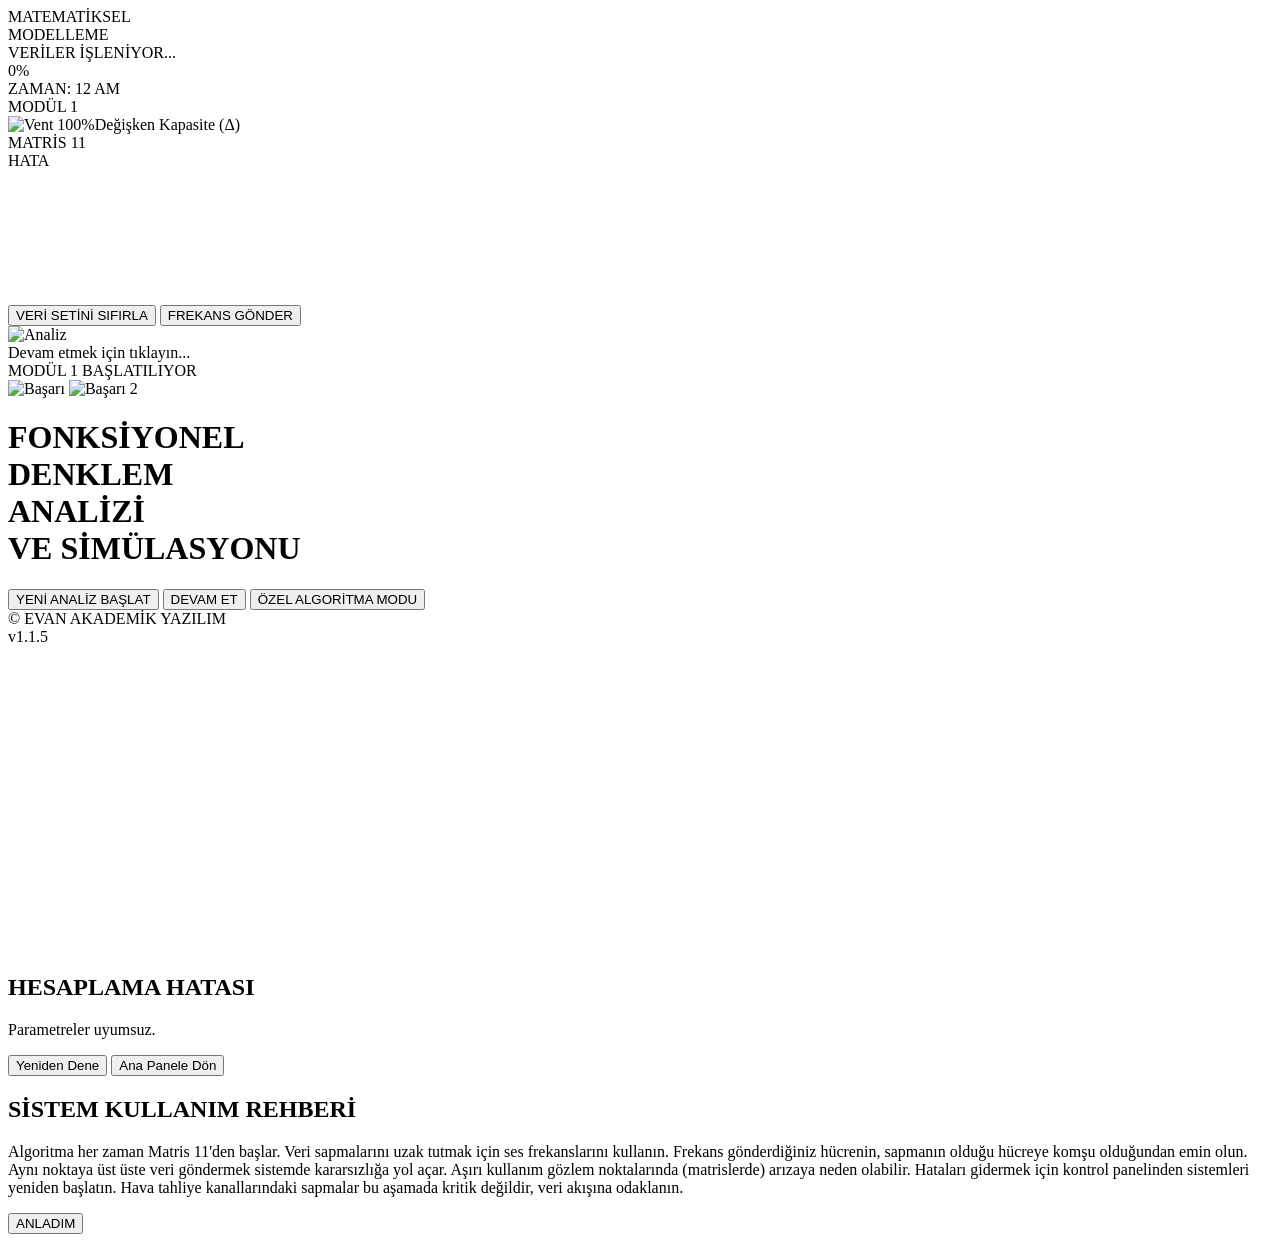
==== matematik/akis_semasi.html @ 32ed537a "Create akis_semasi.html" ====
<!DOCTYPE html>
<html lang="tr">
<head>
    <meta charset="UTF-8">
    <meta name="viewport" content="width=device-width, initial-scale=1.0, maximum-scale=1.0, user-scalable=no">
    <!-- Oyun ismi yerine akademik bir başlık -->
    <title>Gelişmiş Diferansiyel Analiz Sistemi v1.1.5</title>
    <link rel="stylesheet" href="style.css">
</head>
<body>

    <div id="preloader">
        <div class="preloader-content">
            <!-- Logo yerine matematiksel terim -->
            <div class="preloader-logo">MATEMATİKSEL<br>MODELLEME</div>
            <div class="preloader-spinner">
                <div class="spinner-ring"></div>
                <div class="spinner-ring"></div>
                <div class="spinner-ring"></div>
            </div>
            <div class="preloader-text">VERİLER İŞLENİYOR<span class="loading-dots">...</span></div>
            <div class="preloader-progress">
                <div class="progress-bar" id="progress-bar"></div>
            </div>
            <div class="preloader-percentage" id="preloader-percentage">0%</div>
        </div>
    </div>

    <div id="game-container">
   
        <div id="game-screen">
            <img id="current-scene" src="" alt="" style="display: none;">
            
            <div id="hotspots"></div>
            
            <div id="ui-overlay">
            
                <div id="top-left-ui">
                    <!-- Saat yerine Zaman Serisi Analizi -->
                    <div id="time-display">ZAMAN: <span id="time-value">12 AM</span></div>
                    <!-- Gece yerine Modül/Aşama -->
                    <div id="night-display">MODÜL <span id="night-value">1</span></div>
                </div>
                
                <div id="bottom-right-ui">
                    <div id="oxygen-display">
                        <img src="assets/images/fa3.png" alt="Vent" class="vent-icon">
                        <!-- Oksijen yerine İşlem Kapasitesi veya Değişken Oranı -->
                        <span id="power-value">100</span><span class="percent-sign">%</span><span class="oxygen-unit">Değişken Kapasite (Δ)</span>
                    </div>
                </div>
            </div>
        </div>


        <div id="camera-panel" class="hidden">
            <!-- Kamera yerine Gözlem Noktası / Matris hücresi -->
            <div id="current-cam-label">MATRİS 11</div>
            <div id="camera-error-label">HATA</div>
  
            <div id="character-overlay"></div>
            <div id="camera-grid"></div>
            <!-- Butonlar teknik terimlerle değiştirildi -->
            <button id="shock-hawking-btn">VERİ SETİNİ SIFIRLA</button>
            <button id="play-sound-btn">FREKANS GÖNDER</button>
       
            <video id="camera-static-video" loop muted playsinline>
                <source src="assets/vedio/202512191935.webm" type="video/webm">
            </video>
        </div>


        <div id="cutscene" class="hidden">
            <img src="assets/images/cutscene.png" alt="Analiz">
            <div class="cutscene-hint">Devam etmek için tıklayın...</div>
        </div>

  
        <div id="night-intro" class="hidden">
            <div id="night-intro-text">MODÜL 1 BAŞLATILIYOR</div>
        </div>


        <div id="main-menu">
            <img id="star-icon" class="hidden" src="assets/images/star.png" alt="Başarı">
            <img id="star-icon-2" class="hidden" src="assets/images/star.png" alt="Başarı 2">
            <!-- Ana başlık tam bir ders konusu gibi -->
            <h1>FONKSİYONEL<br>DENKLEM<br>ANALİZİ<br>VE SİMÜLASYONU</h1>
            <button id="start-game">YENİ ANALİZ BAŞLAT</button>
            <button id="continue-game" class="hidden">DEVAM ET</button>
            <button id="special-night-btn" class="hidden">ÖZEL ALGORİTMA MODU</button>
            <div class="copyright">© EVAN AKADEMİK YAZILIM</div>
            <div class="version">v1.1.5</div>
        </div>
        
    
        <canvas id="static-canvas"></canvas>
        
 
        <audio id="menu-music" loop>
            <source src="assets/sounds/music3.ogg" type="audio/ogg">
        </audio>

    
        <div id="game-over" class="hidden">
         
            <video id="game-over-static" loop muted playsinline autoplay>
                <source src="assets/vedio/202512191935.webm" type="video/webm">
            </video>
            <div id="game-over-content">
                <h2 id="game-over-text">HESAPLAMA HATASI</h2>
                <p id="game-over-subtitle" class="hidden">Parametreler uyumsuz.</p>
                <button id="restart">Yeniden Dene</button>
                <button id="main-menu-btn">Ana Panele Dön</button>
            </div>
        </div>

       
        <div id="tutorial-overlay" class="hidden">
            <div id="tutorial-content">
                <h2>SİSTEM KULLANIM REHBERİ</h2>
                <p>
                    Algoritma her zaman Matris 11'den başlar. Veri sapmalarını uzak tutmak için ses frekanslarını kullanın. 
                    Frekans gönderdiğiniz hücrenin, sapmanın olduğu hücreye komşu olduğundan emin olun. 
                    Aynı noktaya üst üste veri göndermek sistemde kararsızlığa yol açar. 
                    Aşırı kullanım gözlem noktalarında (matrislerde) arızaya neden olabilir. 
                    Hataları gidermek için kontrol panelinden sistemleri yeniden başlatın. 
                    Hava tahliye kanallarındaki sapmalar bu aşamada kritik değildir, veri akışına odaklanın.
                </p>
                <button id="tutorial-got-it">ANLADIM</button>
            </div>
        </div>
    </div>

    <!-- JS dosyalarına dokunulmadı, oyun mantığı bozulmaz -->
    <script src="js/GameState.js"></script>
    <script src="js/AssetManager.js"></script>
    <script src="js/UIManager.js"></script>
    <script src="js/CameraSystem.js"></script>
    <script src="js/EnemyAI.js"></script>
    <script src="js/InputHandler.js"></script>
    <script src="js/StaticNoise.js"></script>
    <script src="js/ScaryFaceFlicker.js"></script>
    <script src="js/Game.js"></script>
    <script src="js/main.js"></script>

</body>
</html>
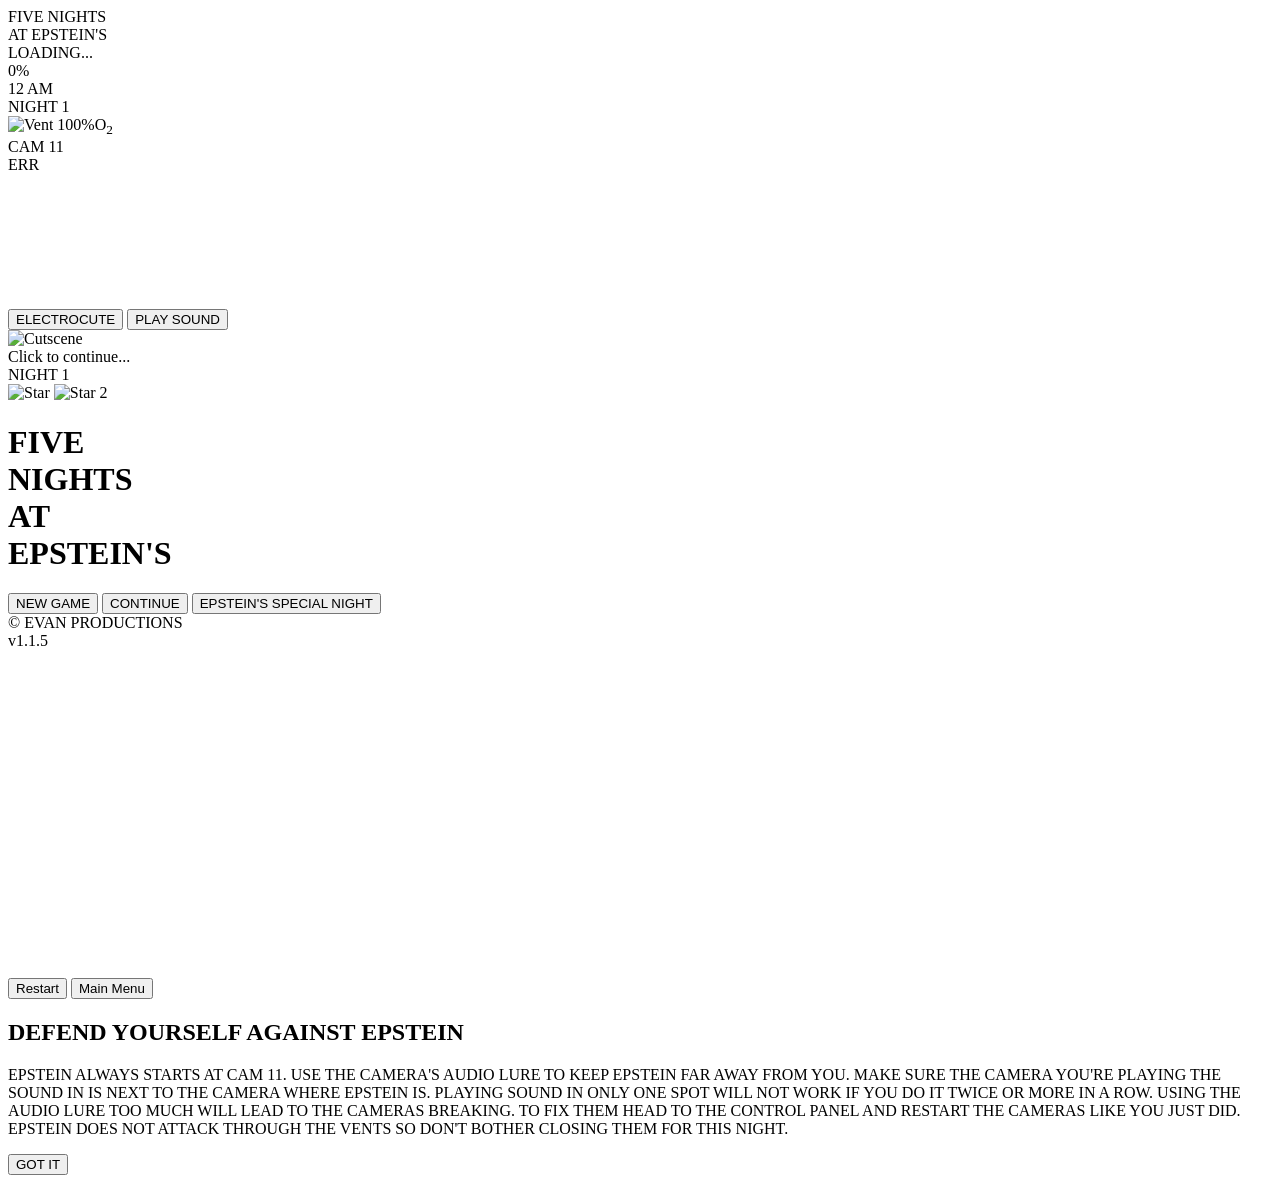
==== commit 5220fa01: "Update akis_semasi.html" ====
--- a/matematik/akis_semasi.html
+++ b/matematik/akis_semasi.html
@@ -1,24 +1,22 @@
 <!DOCTYPE html>
-<html lang="tr">
+<html lang="en">
 <head>
     <meta charset="UTF-8">
     <meta name="viewport" content="width=device-width, initial-scale=1.0, maximum-scale=1.0, user-scalable=no">
-    <!-- Oyun ismi yerine akademik bir başlık -->
-    <title>Gelişmiş Diferansiyel Analiz Sistemi v1.1.5</title>
+    <title>Five Nights At Epstein's</title>
     <link rel="stylesheet" href="style.css">
 </head>
 <body>
 
     <div id="preloader">
         <div class="preloader-content">
-            <!-- Logo yerine matematiksel terim -->
-            <div class="preloader-logo">MATEMATİKSEL<br>MODELLEME</div>
+            <div class="preloader-logo">FIVE NIGHTS<br>AT EPSTEIN'S</div>
             <div class="preloader-spinner">
                 <div class="spinner-ring"></div>
                 <div class="spinner-ring"></div>
                 <div class="spinner-ring"></div>
             </div>
-            <div class="preloader-text">VERİLER İŞLENİYOR<span class="loading-dots">...</span></div>
+            <div class="preloader-text">LOADING<span class="loading-dots">...</span></div>
             <div class="preloader-progress">
                 <div class="progress-bar" id="progress-bar"></div>
             </div>
@@ -31,22 +29,22 @@
         <div id="game-screen">
             <img id="current-scene" src="" alt="" style="display: none;">
             
+       
             <div id="hotspots"></div>
             
+      
             <div id="ui-overlay">
             
                 <div id="top-left-ui">
-                    <!-- Saat yerine Zaman Serisi Analizi -->
-                    <div id="time-display">ZAMAN: <span id="time-value">12 AM</span></div>
-                    <!-- Gece yerine Modül/Aşama -->
-                    <div id="night-display">MODÜL <span id="night-value">1</span></div>
+                    <div id="time-display"><span id="time-value">12 AM</span></div>
+                    <div id="night-display">NIGHT <span id="night-value">1</span></div>
                 </div>
                 
+         
                 <div id="bottom-right-ui">
                     <div id="oxygen-display">
                         <img src="assets/images/fa3.png" alt="Vent" class="vent-icon">
-                        <!-- Oksijen yerine İşlem Kapasitesi veya Değişken Oranı -->
-                        <span id="power-value">100</span><span class="percent-sign">%</span><span class="oxygen-unit">Değişken Kapasite (Δ)</span>
+                        <span id="power-value">100</span><span class="percent-sign">%</span><span class="oxygen-unit">O<sub>2</sub></span>
                     </div>
                 </div>
             </div>
@@ -54,15 +52,13 @@
 
 
         <div id="camera-panel" class="hidden">
-            <!-- Kamera yerine Gözlem Noktası / Matris hücresi -->
-            <div id="current-cam-label">MATRİS 11</div>
-            <div id="camera-error-label">HATA</div>
+            <div id="current-cam-label">CAM 11</div>
+            <div id="camera-error-label">ERR</div>
   
             <div id="character-overlay"></div>
             <div id="camera-grid"></div>
-            <!-- Butonlar teknik terimlerle değiştirildi -->
-            <button id="shock-hawking-btn">VERİ SETİNİ SIFIRLA</button>
-            <button id="play-sound-btn">FREKANS GÖNDER</button>
+            <button id="shock-hawking-btn">ELECTROCUTE</button>
+            <button id="play-sound-btn">PLAY SOUND</button>
        
             <video id="camera-static-video" loop muted playsinline>
                 <source src="assets/vedio/202512191935.webm" type="video/webm">
@@ -71,25 +67,24 @@
 
 
         <div id="cutscene" class="hidden">
-            <img src="assets/images/cutscene.png" alt="Analiz">
-            <div class="cutscene-hint">Devam etmek için tıklayın...</div>
+            <img src="assets/images/cutscene.png" alt="Cutscene">
+            <div class="cutscene-hint">Click to continue...</div>
         </div>
 
   
         <div id="night-intro" class="hidden">
-            <div id="night-intro-text">MODÜL 1 BAŞLATILIYOR</div>
+            <div id="night-intro-text">NIGHT 1</div>
         </div>
 
 
         <div id="main-menu">
-            <img id="star-icon" class="hidden" src="assets/images/star.png" alt="Başarı">
-            <img id="star-icon-2" class="hidden" src="assets/images/star.png" alt="Başarı 2">
-            <!-- Ana başlık tam bir ders konusu gibi -->
-            <h1>FONKSİYONEL<br>DENKLEM<br>ANALİZİ<br>VE SİMÜLASYONU</h1>
-            <button id="start-game">YENİ ANALİZ BAŞLAT</button>
-            <button id="continue-game" class="hidden">DEVAM ET</button>
-            <button id="special-night-btn" class="hidden">ÖZEL ALGORİTMA MODU</button>
-            <div class="copyright">© EVAN AKADEMİK YAZILIM</div>
+            <img id="star-icon" class="hidden" src="assets/images/star.png" alt="Star">
+            <img id="star-icon-2" class="hidden" src="assets/images/star.png" alt="Star 2">
+            <h1>FIVE<br>NIGHTS<br>AT<br>EPSTEIN'S</h1>
+            <button id="start-game">NEW GAME</button>
+            <button id="continue-game" class="hidden">CONTINUE</button>
+            <button id="special-night-btn" class="hidden">EPSTEIN'S SPECIAL NIGHT</button>
+            <div class="copyright">© EVAN PRODUCTIONS</div>
             <div class="version">v1.1.5</div>
         </div>
         
@@ -108,31 +103,30 @@
                 <source src="assets/vedio/202512191935.webm" type="video/webm">
             </video>
             <div id="game-over-content">
-                <h2 id="game-over-text">HESAPLAMA HATASI</h2>
-                <p id="game-over-subtitle" class="hidden">Parametreler uyumsuz.</p>
-                <button id="restart">Yeniden Dene</button>
-                <button id="main-menu-btn">Ana Panele Dön</button>
+                <h2 id="game-over-text"></h2>
+                <p id="game-over-subtitle" class="hidden"></p>
+                <button id="restart">Restart</button>
+                <button id="main-menu-btn">Main Menu</button>
             </div>
         </div>
 
        
         <div id="tutorial-overlay" class="hidden">
             <div id="tutorial-content">
-                <h2>SİSTEM KULLANIM REHBERİ</h2>
+                <h2>DEFEND YOURSELF AGAINST EPSTEIN</h2>
                 <p>
-                    Algoritma her zaman Matris 11'den başlar. Veri sapmalarını uzak tutmak için ses frekanslarını kullanın. 
-                    Frekans gönderdiğiniz hücrenin, sapmanın olduğu hücreye komşu olduğundan emin olun. 
-                    Aynı noktaya üst üste veri göndermek sistemde kararsızlığa yol açar. 
-                    Aşırı kullanım gözlem noktalarında (matrislerde) arızaya neden olabilir. 
-                    Hataları gidermek için kontrol panelinden sistemleri yeniden başlatın. 
-                    Hava tahliye kanallarındaki sapmalar bu aşamada kritik değildir, veri akışına odaklanın.
+                    EPSTEIN ALWAYS STARTS AT CAM 11. USE THE CAMERA'S AUDIO LURE TO KEEP EPSTEIN FAR AWAY FROM YOU. 
+                    MAKE SURE THE CAMERA YOU'RE PLAYING THE SOUND IN IS NEXT TO THE CAMERA WHERE EPSTEIN IS. 
+                    PLAYING SOUND IN ONLY ONE SPOT WILL NOT WORK IF YOU DO IT TWICE OR MORE IN A ROW. 
+                    USING THE AUDIO LURE TOO MUCH WILL LEAD TO THE CAMERAS BREAKING. 
+                    TO FIX THEM HEAD TO THE CONTROL PANEL AND RESTART THE CAMERAS LIKE YOU JUST DID. 
+                    EPSTEIN DOES NOT ATTACK THROUGH THE VENTS SO DON'T BOTHER CLOSING THEM FOR THIS NIGHT.
                 </p>
-                <button id="tutorial-got-it">ANLADIM</button>
+                <button id="tutorial-got-it">GOT IT</button>
             </div>
         </div>
     </div>
 
-    <!-- JS dosyalarına dokunulmadı, oyun mantığı bozulmaz -->
     <script src="js/GameState.js"></script>
     <script src="js/AssetManager.js"></script>
     <script src="js/UIManager.js"></script>
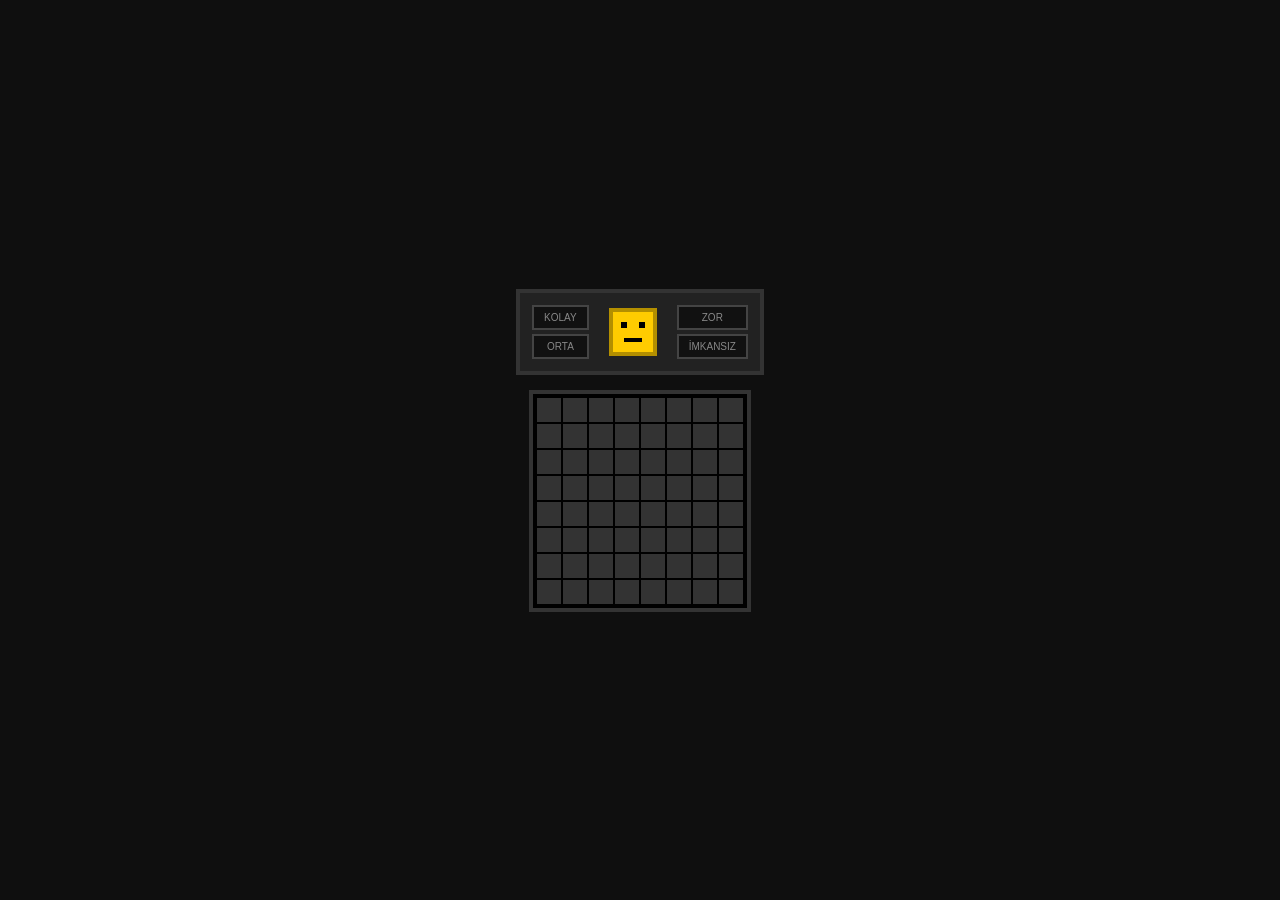
==== commit 5af5329e: "Update akis_semasi.html" ====
--- a/matematik/akis_semasi.html
+++ b/matematik/akis_semasi.html
@@ -1,142 +1,219 @@
 <!DOCTYPE html>
-<html lang="en">
+<html lang="tr">
 <head>
     <meta charset="UTF-8">
-    <meta name="viewport" content="width=device-width, initial-scale=1.0, maximum-scale=1.0, user-scalable=no">
-    <title>Five Nights At Epstein's</title>
-    <link rel="stylesheet" href="style.css">
+    <title>PIXEL MINES - SCALE UP</title>
+    <style>
+        :root {
+            --bg: #0f0f0f;
+            --panel: #222;
+            --cell-off: #333;
+            --cell-on: #444;
+            --accent: #ff3e3e;
+        }
+
+        body {
+            background-color: var(--bg);
+            color: #fff;
+            display: flex;
+            flex-direction: column;
+            align-items: center;
+            justify-content: center;
+            height: 100vh;
+            margin: 0;
+            font-family: 'Courier New', Courier, monospace;
+            image-rendering: pixelated;
+        }
+
+        .controls {
+            display: flex;
+            align-items: center;
+            gap: 20px;
+            margin-bottom: 15px;
+            background: var(--panel);
+            padding: 12px;
+            border: 4px solid #333;
+        }
+
+        .btn {
+            background: #111;
+            border: 2px solid #444;
+            color: #888;
+            padding: 5px 10px;
+            cursor: pointer;
+            font-size: 10px;
+            text-transform: uppercase;
+        }
+
+        .btn:hover, .btn.active { background: var(--accent); color: #fff; border-color: #fff; }
+
+        /* Piksel Surat */
+        #pixel-face {
+            width: 40px;
+            height: 40px;
+            background: #ffcc00;
+            border: 4px solid #b38f00;
+            cursor: pointer;
+            position: relative;
+        }
+
+        .p-eye { position: absolute; width: 6px; height: 6px; background: #000; top: 10px; }
+        .p-eye.l { left: 8px; }
+        .p-eye.r { right: 8px; }
+        .p-mouth { position: absolute; width: 18px; height: 4px; background: #000; bottom: 10px; left: 11px; }
+
+        /* ÖLÜM ANİMASYONU: Alaycı Gülüş */
+        .dead .p-eye { background: transparent; }
+        .dead .p-eye::before, .dead .p-eye::after {
+            content: ''; position: absolute; width: 6px; height: 2px; background: #000; top: 2px;
+        }
+        .dead .p-eye::before { transform: rotate(45deg); }
+        .dead .p-eye::after { transform: rotate(-45deg); }
+        
+        .dead .p-mouth { 
+            height: 8px; width: 22px; left: 9px; 
+            border-radius: 0 0 10px 10px; 
+            animation: laugh 0.1s infinite;
+        }
+
+        @keyframes laugh {
+            0% { transform: translateY(0); }
+            50% { transform: translateY(-2px); }
+        }
+
+        #grid {
+            display: grid;
+            gap: 2px;
+            background: #000;
+            padding: 4px;
+            border: 4px solid #333;
+            max-width: 95vw;
+            max-height: 80vh;
+            overflow: auto;
+        }
+
+        .cell {
+            width: 24px;
+            height: 24px;
+            background: var(--cell-off);
+            display: flex;
+            align-items: center;
+            justify-content: center;
+            font-size: 12px;
+            font-weight: bold;
+            cursor: pointer;
+        }
+
+        .cell.open { background: var(--cell-on); cursor: default; }
+        .cell.mine { background: var(--accent); }
+        .c1 { color: #00d9ff; } .c2 { color: #00ff44; } .c3 { color: #ff3333; }
+
+        .p-bomb { width: 10px; height: 10px; background: #000; border: 1px solid #fff; }
+        .p-flag { width: 0; height: 0; border-left: 5px solid transparent; border-right: 5px solid transparent; border-bottom: 10px solid #ff3e3e; }
+    </style>
 </head>
 <body>
 
-    <div id="preloader">
-        <div class="preloader-content">
-            <div class="preloader-logo">FIVE NIGHTS<br>AT EPSTEIN'S</div>
-            <div class="preloader-spinner">
-                <div class="spinner-ring"></div>
-                <div class="spinner-ring"></div>
-                <div class="spinner-ring"></div>
-            </div>
-            <div class="preloader-text">LOADING<span class="loading-dots">...</span></div>
-            <div class="preloader-progress">
-                <div class="progress-bar" id="progress-bar"></div>
-            </div>
-            <div class="preloader-percentage" id="preloader-percentage">0%</div>
+    <div class="controls">
+        <div style="display: flex; flex-direction: column; gap: 4px;">
+            <button class="btn" onclick="game(8, 8, this)">KOLAY</button>
+            <button class="btn" onclick="game(10, 15, this)">ORTA</button>
+        </div>
+
+        <div id="pixel-face" onclick="reset()">
+            <div class="p-eye l"></div>
+            <div class="p-eye r"></div>
+            <div class="p-mouth"></div>
+        </div>
+
+        <div style="display: flex; flex-direction: column; gap: 4px;">
+            <button class="btn" onclick="game(20, 60, this)">ZOR</button>
+            <button class="btn" onclick="game(30, 150, this)">İMKANSIZ</button>
         </div>
     </div>
 
-    <div id="game-container">
-   
-        <div id="game-screen">
-            <img id="current-scene" src="" alt="" style="display: none;">
-            
-       
-            <div id="hotspots"></div>
-            
-      
-            <div id="ui-overlay">
-            
-                <div id="top-left-ui">
-                    <div id="time-display"><span id="time-value">12 AM</span></div>
-                    <div id="night-display">NIGHT <span id="night-value">1</span></div>
-                </div>
-                
-         
-                <div id="bottom-right-ui">
-                    <div id="oxygen-display">
-                        <img src="assets/images/fa3.png" alt="Vent" class="vent-icon">
-                        <span id="power-value">100</span><span class="percent-sign">%</span><span class="oxygen-unit">O<sub>2</sub></span>
-                    </div>
-                </div>
-            </div>
-        </div>
-
-
-        <div id="camera-panel" class="hidden">
-            <div id="current-cam-label">CAM 11</div>
-            <div id="camera-error-label">ERR</div>
-  
-            <div id="character-overlay"></div>
-            <div id="camera-grid"></div>
-            <button id="shock-hawking-btn">ELECTROCUTE</button>
-            <button id="play-sound-btn">PLAY SOUND</button>
-       
-            <video id="camera-static-video" loop muted playsinline>
-                <source src="assets/vedio/202512191935.webm" type="video/webm">
-            </video>
-        </div>
-
-
-        <div id="cutscene" class="hidden">
-            <img src="assets/images/cutscene.png" alt="Cutscene">
-            <div class="cutscene-hint">Click to continue...</div>
-        </div>
-
-  
-        <div id="night-intro" class="hidden">
-            <div id="night-intro-text">NIGHT 1</div>
-        </div>
-
-
-        <div id="main-menu">
-            <img id="star-icon" class="hidden" src="assets/images/star.png" alt="Star">
-            <img id="star-icon-2" class="hidden" src="assets/images/star.png" alt="Star 2">
-            <h1>FIVE<br>NIGHTS<br>AT<br>EPSTEIN'S</h1>
-            <button id="start-game">NEW GAME</button>
-            <button id="continue-game" class="hidden">CONTINUE</button>
-            <button id="special-night-btn" class="hidden">EPSTEIN'S SPECIAL NIGHT</button>
-            <div class="copyright">© EVAN PRODUCTIONS</div>
-            <div class="version">v1.1.5</div>
-        </div>
-        
-    
-        <canvas id="static-canvas"></canvas>
-        
- 
-        <audio id="menu-music" loop>
-            <source src="assets/sounds/music3.ogg" type="audio/ogg">
-        </audio>
-
-    
-        <div id="game-over" class="hidden">
-         
-            <video id="game-over-static" loop muted playsinline autoplay>
-                <source src="assets/vedio/202512191935.webm" type="video/webm">
-            </video>
-            <div id="game-over-content">
-                <h2 id="game-over-text"></h2>
-                <p id="game-over-subtitle" class="hidden"></p>
-                <button id="restart">Restart</button>
-                <button id="main-menu-btn">Main Menu</button>
-            </div>
-        </div>
-
-       
-        <div id="tutorial-overlay" class="hidden">
-            <div id="tutorial-content">
-                <h2>DEFEND YOURSELF AGAINST EPSTEIN</h2>
-                <p>
-                    EPSTEIN ALWAYS STARTS AT CAM 11. USE THE CAMERA'S AUDIO LURE TO KEEP EPSTEIN FAR AWAY FROM YOU. 
-                    MAKE SURE THE CAMERA YOU'RE PLAYING THE SOUND IN IS NEXT TO THE CAMERA WHERE EPSTEIN IS. 
-                    PLAYING SOUND IN ONLY ONE SPOT WILL NOT WORK IF YOU DO IT TWICE OR MORE IN A ROW. 
-                    USING THE AUDIO LURE TOO MUCH WILL LEAD TO THE CAMERAS BREAKING. 
-                    TO FIX THEM HEAD TO THE CONTROL PANEL AND RESTART THE CAMERAS LIKE YOU JUST DID. 
-                    EPSTEIN DOES NOT ATTACK THROUGH THE VENTS SO DON'T BOTHER CLOSING THEM FOR THIS NIGHT.
-                </p>
-                <button id="tutorial-got-it">GOT IT</button>
-            </div>
-        </div>
-    </div>
-
-    <script src="js/GameState.js"></script>
-    <script src="js/AssetManager.js"></script>
-    <script src="js/UIManager.js"></script>
-    <script src="js/CameraSystem.js"></script>
-    <script src="js/EnemyAI.js"></script>
-    <script src="js/InputHandler.js"></script>
-    <script src="js/StaticNoise.js"></script>
-    <script src="js/ScaryFaceFlicker.js"></script>
-    <script src="js/Game.js"></script>
-    <script src="js/main.js"></script>
-
+    <div id="grid"></div>
+
+<script>
+    let s, m, board, over, lastBtn;
+
+    function reset() { game(s, m, lastBtn); }
+
+    function game(size, mines, btn) {
+        s = size; m = mines; over = false;
+        if(lastBtn) lastBtn.classList.remove('active');
+        lastBtn = btn; if(btn) btn.classList.add('active');
+
+        document.getElementById('pixel-face').className = "";
+        const g = document.getElementById('grid');
+        g.style.gridTemplateColumns = `repeat(${s}, 24px)`;
+        g.innerHTML = '';
+
+        board = Array.from({length: s}, () => Array(s).fill(null).map(() => ({ m: false, o: false, f: false, n: 0 })));
+
+        let c = 0;
+        while(c < m) {
+            let r = Math.floor(Math.random()*s), l = Math.floor(Math.random()*s);
+            if(!board[r][l].m) { board[r][l].m = true; c++; }
+        }
+
+        for(let i=0; i<s; i++) {
+            for(let j=0; j<s; j++) {
+                if(board[i][j].m) continue;
+                let n = 0;
+                for(let x=-1; x<=1; x++) {
+                    for(let y=-1; y<=1; y++) {
+                        if(board[i+x]?.[j+y]?.m) n++;
+                    }
+                }
+                board[i][j].n = n;
+            }
+        }
+
+        for(let i=0; i<s; i++) {
+            for(let j=0; j<s; j++) {
+                const d = document.createElement('div');
+                d.className = 'cell';
+                d.id = `c-${i}-${j}`;
+                d.onclick = () => reveal(i, j);
+                d.oncontextmenu = (e) => { e.preventDefault(); flag(i, j); };
+                g.appendChild(d);
+            }
+        }
+    }
+
+    function reveal(r, c) {
+        if(over || !board[r]?.[c] || board[r][c].o || board[r][c].f) return;
+        const cell = board[r][c];
+        const el = document.getElementById(`c-${r}-${c}`);
+        cell.o = true; el.classList.add('open');
+
+        if(cell.m) {
+            over = true;
+            document.getElementById('pixel-face').classList.add('dead');
+            board.forEach((row, ri) => row.forEach((ci, col) => {
+                if(ci.m) document.getElementById(`c-${ri}-${col}`).innerHTML = '<div class="p-bomb"></div>';
+            }));
+            return;
+        }
+
+        if(cell.n > 0) {
+            el.innerText = cell.n;
+            el.classList.add('c' + cell.n);
+        } else {
+            for(let x=-1; x<=1; x++) {
+                for(let y=-1; y<=1; y++) reveal(r+x, c+y);
+            }
+        }
+    }
+
+    function flag(r, c) {
+        if(over || board[r][c].o) return;
+        board[r][c].f = !board[r][c].f;
+        document.getElementById(`c-${r}-${c}`).innerHTML = board[r][c].f ? '<div class="p-flag"></div>' : '';
+    }
+
+    game(8, 8); // Başlangıç
+</script>
 </body>
 </html>
